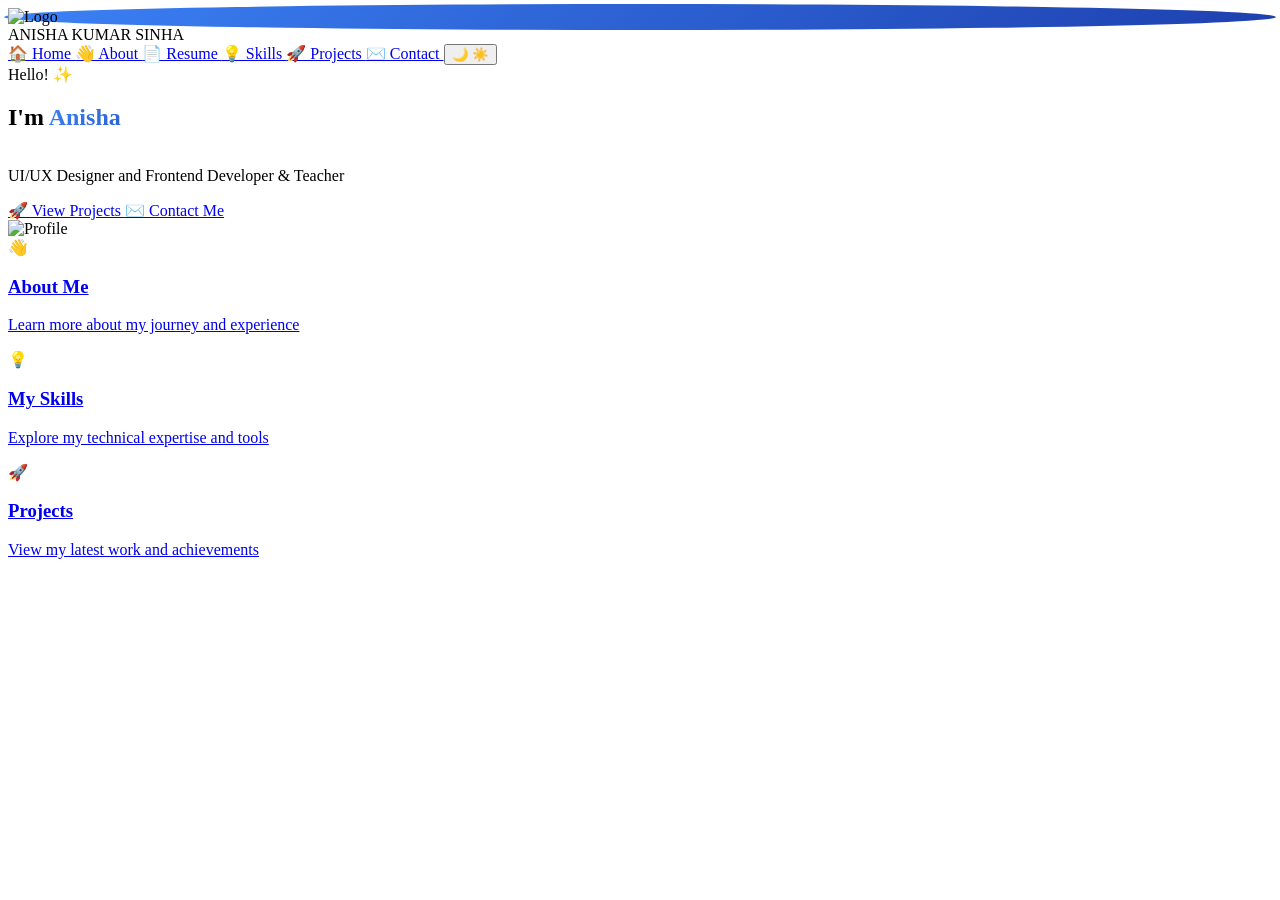
==== index.html @ 5ddaa53d "Initial commit: Portfolio website with dark mode and responsive design" ====
<!DOCTYPE html>
<html lang="en" class="light">
<head>
    <meta charset="UTF-8">
    <meta name="viewport" content="width=device-width, initial-scale=1.0">
    <title>Portfolio Website</title>
    <!-- Tailwind CSS -->
    <script src="https://cdn.tailwindcss.com"></script>
    <script>
        tailwind.config = {
            darkMode: 'class',
            theme: {
                extend: {
                    animation: {
                        'bounce-slow': 'bounce 3s linear infinite',
                        'float': 'float 3s ease-in-out infinite',
                        'pulse-slow': 'pulse 3s ease-in-out infinite',
                        'gradient': 'gradient 8s ease infinite',
                    }
                }
            }
        }
    </script>
    <!-- Google Fonts -->
    <link href="https://fonts.googleapis.com/css2?family=Inter:wght@400;500;600;700&display=swap" rel="stylesheet">
    <!-- Font Awesome -->
    <link rel="stylesheet" href="https://cdnjs.cloudflare.com/ajax/libs/font-awesome/6.0.0-beta3/css/all.min.css">
    <link rel="stylesheet" href="css/style.css">
</head>
<body class="bg-white dark:gradient-background transition-all duration-500">
    <!-- Header/Navigation -->
    <header class="fixed w-full top-0 z-50 bg-white/90 dark:bg-gray-900/90 backdrop-blur-sm shadow-sm transition-all duration-500">
        <nav class="container mx-auto px-6 py-4">
            <div class="flex justify-between items-center">
                <div class="flex items-center">
                    <div class="profile-container">
                        <img src="https://images.pexels.com/photos/1036623/pexels-photo-1036623.jpeg" 
                             alt="Logo" 
                             class="w-8 h-8 rounded-full mr-2 hover:scale-110 transition-transform duration-300">
                    </div>
                    <span class="text-sm font-semibold text-gray-800 dark:text-white transition-colors duration-300">ANISHA KUMAR SINHA</span>
                </div>
                <div class="flex items-center space-x-8">
                    <a href="index.html" class="nav-link text-sm text-blue-500 hover:text-blue-600 transition-colors duration-300">
                        🏠 Home
                    </a>
                    <a href="about.html" class="nav-link text-sm text-gray-800 dark:text-white hover:text-blue-500 transition-colors duration-300">
                        👋 About
                    </a>
                    <a href="resume.html" class="nav-link text-sm text-gray-800 dark:text-white hover:text-blue-500 transition-colors duration-300">
                        📄 Resume
                    </a>
                    <a href="skills.html" class="nav-link text-sm text-gray-800 dark:text-white hover:text-blue-500 transition-colors duration-300">
                        💡 Skills
                    </a>
                    <a href="projects.html" class="nav-link text-sm text-gray-800 dark:text-white hover:text-blue-500 transition-colors duration-300">
                        🚀 Projects
                    </a>
                    <a href="contact.html" class="nav-link text-sm text-gray-800 dark:text-white hover:text-blue-500 transition-colors duration-300">
                        ✉️ Contact
                    </a>
                    <button id="themeToggle" class="theme-toggle p-2 rounded-full bg-gray-100 dark:bg-gray-800 hover:bg-gray-200 dark:hover:bg-gray-700 transition-all duration-300">
                        <span class="dark:hidden">🌙</span>
                        <span class="hidden dark:block">☀️</span>
                    </button>
                </div>
            </div>
        </nav>
    </header>

    <!-- Main Content -->
    <main class="container mx-auto px-6 pt-24 pb-12">
        <!-- Hero Section -->
        <section class="flex flex-col-reverse lg:flex-row items-center justify-between py-20">
            <div class="lg:w-1/2 text-center lg:text-left animate-on-scroll">
                <div class="inline-block bg-blue-100 dark:bg-blue-900/50 rounded-full px-4 py-1 mb-6 animate-bounce-slow backdrop-blur-sm">
                    <span class="text-blue-500 dark:text-blue-400 text-sm">Hello! ✨</span>
                </div>
                <h1 class="text-4xl lg:text-6xl font-bold text-gray-900 dark:text-white mb-4 transition-colors duration-300">
                    I'm <span class="gradient-text">Anisha</span>
                </h1>
                <p class="text-lg text-gray-600 dark:text-gray-300 mb-8 transition-colors duration-300">
                    UI/UX Designer and Frontend Developer & Teacher
                </p>
                <div class="flex flex-wrap justify-center lg:justify-start gap-4">
                    <a href="projects.html" 
                       class="button-hover px-8 py-3 bg-blue-500 text-white rounded-full hover:bg-blue-600 transition-all duration-300 transform hover:scale-105 hover:shadow-lg">
                        🚀 View Projects
                    </a>
                    <a href="contact.html" 
                       class="button-hover px-8 py-3 border-2 border-blue-500 text-blue-500 rounded-full hover:bg-blue-50 dark:hover:bg-gray-800/50 transition-all duration-300 transform hover:scale-105 hover:shadow-lg backdrop-blur-sm">
                        ✉️ Contact Me
                    </a>
                </div>
            </div>
            <div class="lg:w-1/2 mb-12 lg:mb-0 relative animate-float">
                <div class="absolute inset-0 bg-gradient-to-r from-blue-500 via-purple-500 to-pink-500 rounded-full blur-2xl opacity-20 group-hover:opacity-30 transition-opacity duration-500"></div>
                <img src="https://images.pexels.com/photos/1036623/pexels-photo-1036623.jpeg" 
                     alt="Profile" 
                     class="relative z-10 rounded-full w-64 h-64 object-cover mx-auto hover-lift transition-all duration-300 group-hover:scale-105">
            </div>
        </section>

        <!-- Quick Links -->
        <section class="py-12">
            <div class="grid grid-cols-1 md:grid-cols-3 gap-8">
                <a href="about.html" class="card-hover bg-white dark:bg-gray-800/50 p-6 rounded-xl shadow-lg text-center transition-all duration-300 backdrop-blur-sm group">
                    <div class="text-4xl mb-4 transform group-hover:scale-110 transition-transform duration-300">👋</div>
                    <h3 class="text-xl font-bold text-gray-900 dark:text-white mb-2 transition-colors duration-300">About Me</h3>
                    <p class="text-gray-600 dark:text-gray-300 transition-colors duration-300">Learn more about my journey and experience</p>
                </a>
                <a href="skills.html" class="card-hover bg-white dark:bg-gray-800/50 p-6 rounded-xl shadow-lg text-center transition-all duration-300 backdrop-blur-sm group">
                    <div class="text-4xl mb-4 transform group-hover:scale-110 transition-transform duration-300">💡</div>
                    <h3 class="text-xl font-bold text-gray-900 dark:text-white mb-2 transition-colors duration-300">My Skills</h3>
                    <p class="text-gray-600 dark:text-gray-300 transition-colors duration-300">Explore my technical expertise and tools</p>
                </a>
                <a href="projects.html" class="card-hover bg-white dark:bg-gray-800/50 p-6 rounded-xl shadow-lg text-center transition-all duration-300 backdrop-blur-sm group">
                    <div class="text-4xl mb-4 transform group-hover:scale-110 transition-transform duration-300">🚀</div>
                    <h3 class="text-xl font-bold text-gray-900 dark:text-white mb-2 transition-colors duration-300">Projects</h3>
                    <p class="text-gray-600 dark:text-gray-300 transition-colors duration-300">View my latest work and achievements</p>
                </a>
            </div>
        </section>
    </main>

    <script src="js/script.js"></script>
</body>
</html>
---- css/style.css ----
/* Custom styles on top of Tailwind */

/* Smooth scrolling and better transitions */
html {
    scroll-behavior: smooth;
}

body {
    transition: background-color 0.5s ease, color 0.5s ease;
}

/* Dark mode gradient background */
.dark body {
    background: linear-gradient(135deg, #111827, #1f2937);
}

/* Enhanced transitions */
.transition-all {
    transition: all 0.5s cubic-bezier(0.4, 0, 0.2, 1);
}

/* Gradient backgrounds */
.gradient-background {
    background: linear-gradient(-45deg, #3B82F6, #1E40AF, #2563EB, #60A5FA);
    background-size: 400% 400%;
    animation: gradient 15s ease infinite;
}

.dark .gradient-background {
    background: linear-gradient(-45deg, #1E293B, #111827, #1F2937, #374151);
    background-size: 400% 400%;
    animation: gradient 15s ease infinite;
}

@keyframes gradient {
    0% { background-position: 0% 50%; }
    50% { background-position: 100% 50%; }
    100% { background-position: 0% 50%; }
}

/* Animated gradient text */
.gradient-text {
    background: linear-gradient(135deg, #3B82F6 0%, #1E40AF 100%);
    -webkit-background-clip: text;
    -webkit-text-fill-color: transparent;
    background-size: 200% 200%;
    animation: gradientMove 5s ease infinite;
}

.dark .gradient-text {
    background: linear-gradient(135deg, #60A5FA 0%, #3B82F6 100%);
    -webkit-background-clip: text;
    -webkit-text-fill-color: transparent;
}

/* Enhanced button hover effects */
.button-hover {
    position: relative;
    overflow: hidden;
    z-index: 1;
}

.button-hover::before {
    content: '';
    position: absolute;
    top: 50%;
    left: 50%;
    width: 0;
    height: 0;
    background: rgba(255, 255, 255, 0.2);
    border-radius: 50%;
    transform: translate(-50%, -50%);
    transition: width 0.6s ease, height 0.6s ease;
    z-index: -1;
}

.button-hover:hover::before {
    width: 300%;
    height: 300%;
}

/* Navigation link effects */
.nav-link {
    position: relative;
    transition: transform 0.3s ease;
}

.nav-link::after {
    content: '';
    position: absolute;
    bottom: -4px;
    left: 0;
    width: 0;
    height: 2px;
    background: #3B82F6;
    transition: width 0.3s ease;
}

.nav-link:hover::after {
    width: 100%;
}

/* Card hover effects */
.card-hover {
    transition: all 0.3s ease;
    position: relative;
    overflow: hidden;
}

.card-hover::after {
    content: '';
    position: absolute;
    top: 0;
    left: -100%;
    width: 100%;
    height: 100%;
    background: linear-gradient(
        90deg,
        transparent,
        rgba(255, 255, 255, 0.1),
        transparent
    );
    transition: 0.5s;
}

.card-hover:hover::after {
    left: 100%;
}

.dark .card-hover {
    background: rgba(31, 41, 55, 0.5);
    backdrop-filter: blur(10px);
    border: 1px solid rgba(255, 255, 255, 0.1);
}

.dark .card-hover:hover {
    background: rgba(31, 41, 55, 0.8);
    transform: translateY(-5px);
    box-shadow: 0 8px 25px rgba(59, 130, 246, 0.2);
}

/* Theme toggle button animation */
.theme-toggle {
    transition: all 0.5s ease;
}

.theme-toggle:hover {
    transform: rotate(180deg);
}

/* Profile image container animation */
.profile-container {
    position: relative;
}

.profile-container::before {
    content: '';
    position: absolute;
    top: -4px;
    left: -4px;
    right: -4px;
    bottom: -4px;
    background: linear-gradient(135deg, #3B82F6, #1E40AF);
    border-radius: 50%;
    z-index: -1;
    animation: rotate 3s linear infinite;
}

@keyframes rotate {
    from { transform: rotate(0deg); }
    to { transform: rotate(360deg); }
}

/* Emoji animations */
.text-4xl {
    transition: transform 0.3s ease;
    display: inline-block;
}

.text-4xl:hover {
    animation: bounce 0.5s ease infinite;
}

@keyframes bounce {
    0%, 100% { transform: translateY(0); }
    50% { transform: translateY(-10px); }
}

/* Custom scrollbar */
::-webkit-scrollbar {
    width: 10px;
}

::-webkit-scrollbar-track {
    background: #f1f1f1;
    border-radius: 5px;
}

::-webkit-scrollbar-thumb {
    background: #3B82F6;
    border-radius: 5px;
    transition: background 0.3s ease;
}

::-webkit-scrollbar-thumb:hover {
    background: #1E40AF;
}

.dark ::-webkit-scrollbar-track {
    background: #1f2937;
}

.dark ::-webkit-scrollbar-thumb {
    background: #3B82F6;
}

.dark ::-webkit-scrollbar-thumb:hover {
    background: #60A5FA;
}

/* Section animations */
.section-animate {
    opacity: 0;
    transform: translateY(20px);
    transition: opacity 0.6s ease, transform 0.6s ease;
}

.section-animate.visible {
    opacity: 1;
    transform: translateY(0);
}

/* Enhanced focus styles */
a:focus, button:focus {
    outline: none;
    box-shadow: 0 0 0 3px rgba(59, 130, 246, 0.5);
    border-radius: 0.375rem;
}

/* Floating animation */
.animate-float {
    animation: float 3s ease-in-out infinite;
}

@keyframes float {
    0% { transform: translateY(0px); }
    50% { transform: translateY(-10px); }
    100% { transform: translateY(0px); }
}

/* Pulse animation for background circle */
.animate-pulse-slow {
    animation: pulseSlow 3s ease-in-out infinite;
}

@keyframes pulseSlow {
    0% { transform: scale(1); opacity: 0.8; }
    50% { transform: scale(1.05); opacity: 0.6; }
    100% { transform: scale(1); opacity: 0.8; }
}

/* Dark mode specific styles */
.dark .nav-link::after {
    background: #60A5FA;
}

.dark .button-hover:hover {
    box-shadow: 0 0 20px rgba(59, 130, 246, 0.3);
}

/* Glassmorphism effects for dark mode */
.dark .bg-white\/90 {
    backdrop-filter: blur(10px);
    background: rgba(17, 24, 39, 0.9);
}

.dark .bg-gray-800\/50 {
    backdrop-filter: blur(10px);
    background: rgba(31, 41, 55, 0.5);
}
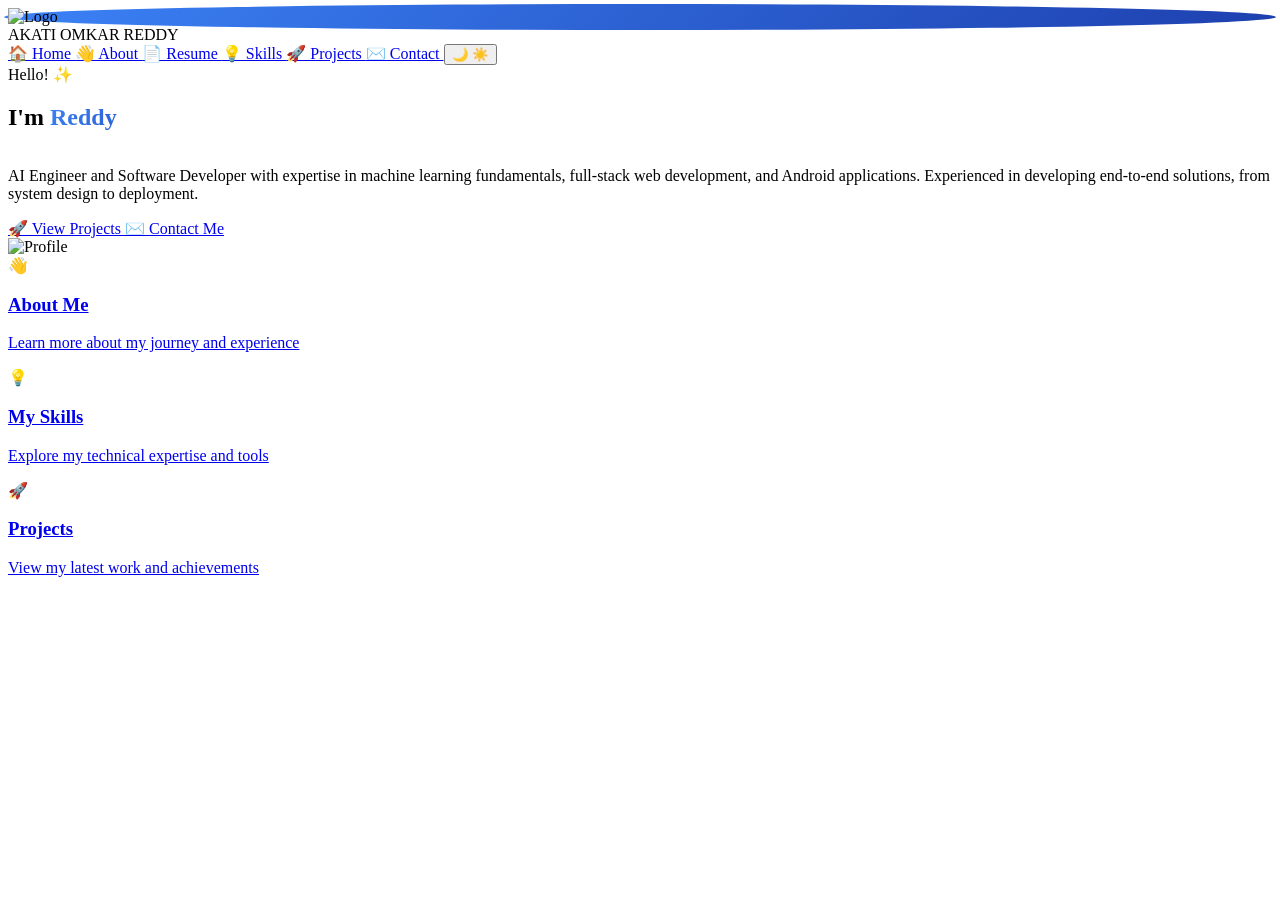
==== commit fd73f041: "Update portfolio files" ====
--- a/index.html
+++ b/index.html
@@ -38,7 +38,7 @@
                              alt="Logo" 
                              class="w-8 h-8 rounded-full mr-2 hover:scale-110 transition-transform duration-300">
                     </div>
-                    <span class="text-sm font-semibold text-gray-800 dark:text-white transition-colors duration-300">ANISHA KUMAR SINHA</span>
+                    <span class="text-sm font-semibold text-gray-800 dark:text-white transition-colors duration-300">AKATI OMKAR REDDY</span>
                 </div>
                 <div class="flex items-center space-x-8">
                     <a href="index.html" class="nav-link text-sm text-blue-500 hover:text-blue-600 transition-colors duration-300">
@@ -77,10 +77,10 @@
                     <span class="text-blue-500 dark:text-blue-400 text-sm">Hello! ✨</span>
                 </div>
                 <h1 class="text-4xl lg:text-6xl font-bold text-gray-900 dark:text-white mb-4 transition-colors duration-300">
-                    I'm <span class="gradient-text">Anisha</span>
+                    I'm <span class="gradient-text">Reddy</span>
                 </h1>
                 <p class="text-lg text-gray-600 dark:text-gray-300 mb-8 transition-colors duration-300">
-                    UI/UX Designer and Frontend Developer & Teacher
+                    AI Engineer and Software Developer with expertise in machine learning fundamentals, full-stack web development, and Android applications. Experienced in developing end-to-end solutions, from system design to deployment.
                 </p>
                 <div class="flex flex-wrap justify-center lg:justify-start gap-4">
                     <a href="projects.html" 
@@ -95,7 +95,7 @@
             </div>
             <div class="lg:w-1/2 mb-12 lg:mb-0 relative animate-float">
                 <div class="absolute inset-0 bg-gradient-to-r from-blue-500 via-purple-500 to-pink-500 rounded-full blur-2xl opacity-20 group-hover:opacity-30 transition-opacity duration-500"></div>
-                <img src="https://images.pexels.com/photos/1036623/pexels-photo-1036623.jpeg" 
+                <img src="https://69769359c7e0142b26c09b14.imgix.net/picofme%20(7).png?w=1024&h=1024&ar=1024%3A1024&fm=jpg&auto=redeye%2Cenhance&upscale=true" 
                      alt="Profile" 
                      class="relative z-10 rounded-full w-64 h-64 object-cover mx-auto hover-lift transition-all duration-300 group-hover:scale-105">
             </div>
